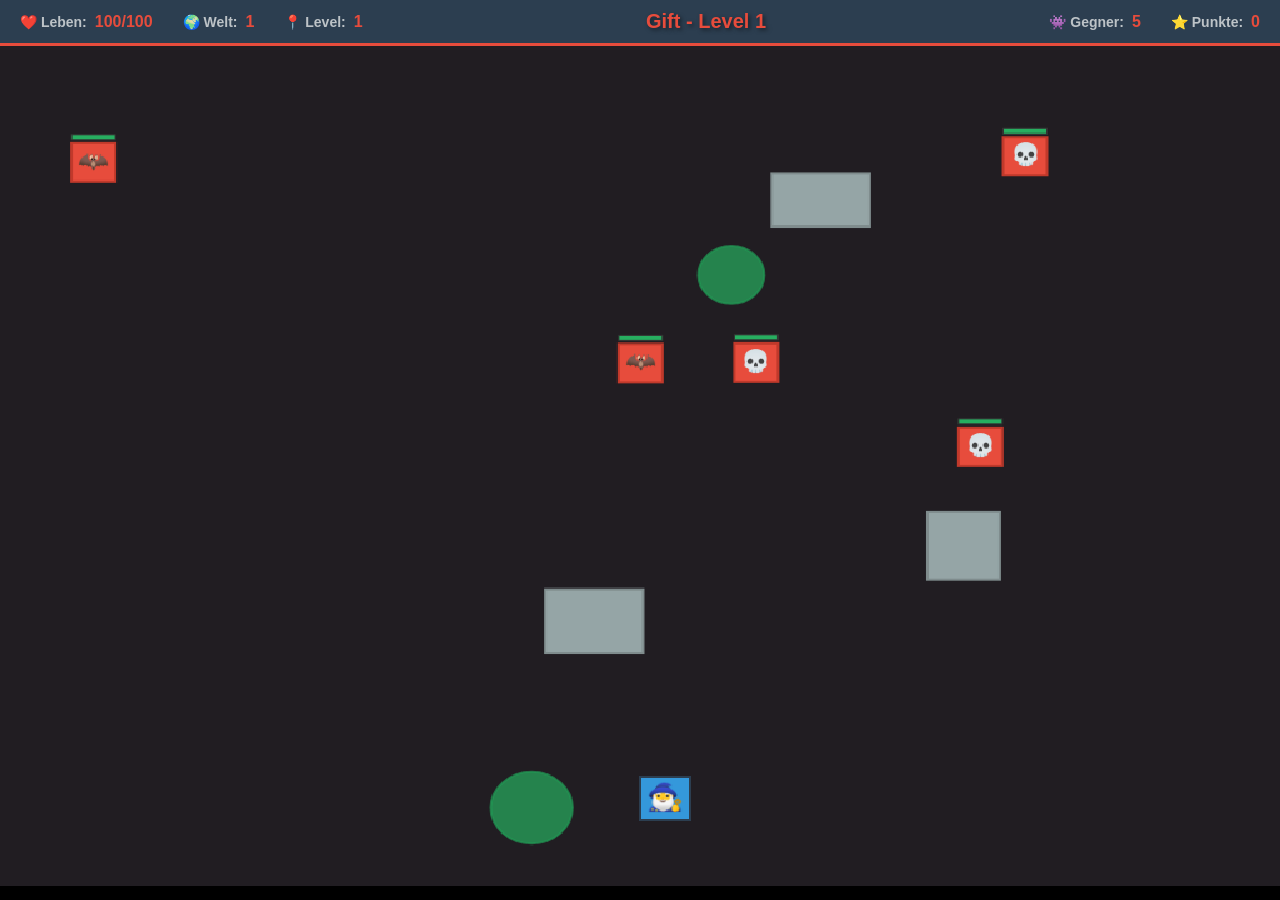
==== game.html @ 1f1c6a16 "Initial project setup: Game of Leo - A browser-based action game Features: - 10 worlds with unique t" ====
<!DOCTYPE html>
<html lang="de">
<head>
    <meta charset="UTF-8">
    <meta name="viewport" content="width=device-width, initial-scale=1.0">
    <title>Game of Leo - Spielen</title>
    <link rel="stylesheet" href="css/style.css">
    <link rel="stylesheet" href="css/game.css">
</head>
<body>
    <div class="game-container">
        <div class="hud">
            <div class="hud-left">
                <div class="hud-item">
                    <span class="label">❤️ Leben:</span>
                    <span id="health" class="value">100/100</span>
                </div>
                <div class="hud-item">
                    <span class="label">🌍 Welt:</span>
                    <span id="world" class="value">1</span>
                </div>
                <div class="hud-item">
                    <span class="label">📍 Level:</span>
                    <span id="level" class="value">1</span>
                </div>
            </div>
            <div class="hud-center">
                <h2 id="level-title">Welt 1 - Level 1</h2>
            </div>
            <div class="hud-right">
                <div class="hud-item">
                    <span class="label">👾 Gegner:</span>
                    <span id="enemies-left" class="value">0</span>
                </div>
                <div class="hud-item">
                    <span class="label">⭐ Punkte:</span>
                    <span id="score" class="value">0</span>
                </div>
            </div>
        </div>

        <canvas id="gameCanvas" width="1024" height="768"></canvas>

        <div id="pause-menu" class="modal hidden">
            <div class="modal-content">
                <h2>PAUSIERT</h2>
                <div class="menu-buttons">
                    <button class="menu-btn" onclick="game.resume()">FORTSETZEN</button>
                    <button class="menu-btn btn-secondary" onclick="goToMenu()">ZURÜCK ZUM MENÜ</button>
                </div>
            </div>
        </div>

        <div id="level-complete" class="modal hidden">
            <div class="modal-content">
                <h2>✨ Level Abgeschlossen! ✨</h2>
                <p id="level-complete-text">Großartig!</p>
                <div id="weapon-selection" class="weapon-selection hidden">
                    <h3>Wähle eine neue Waffe:</h3>
                    <div id="weapon-grid" class="weapon-grid">
                        <!-- Waffen werden hier eingefügt -->
                    </div>
                </div>
                <button class="menu-btn" onclick="game.nextLevel()">NÄCHSTES LEVEL</button>
            </div>
        </div>

        <div id="boss-defeated" class="modal hidden">
            <div class="modal-content">
                <h2>🏆 BOSS BESIEGT! 🏆</h2>
                <p id="boss-power-text">Du erhältst eine neue Superkraft!</p>
                <button class="menu-btn" onclick="game.nextLevel()">WEITER</button>
            </div>
        </div>

        <div id="game-over" class="modal hidden">
            <div class="modal-content">
                <h2>💀 GAME OVER 💀</h2>
                <p id="game-over-text">Du bist besiegt worden!</p>
                <p class="score-text">Erreichte Level: <span id="final-level">0</span></p>
                <div class="menu-buttons">
                    <button class="menu-btn" onclick="game.restart()">NEUER VERSUCH</button>
                    <button class="menu-btn btn-secondary" onclick="goToMenu()">MENÜ</button>
                </div>
            </div>
        </div>
    </div>

    <script src="js/gamedata.js"></script>
    <script src="js/gameobjects.js"></script>
    <script src="js/game.js"></script>
    <script src="js/leaderboard.js"></script>
</body>
</html>
---- css/style.css ----
* {
    margin: 0;
    padding: 0;
    box-sizing: border-box;
}

:root {
    --primary-color: #2c3e50;
    --secondary-color: #e74c3c;
    --success-color: #27ae60;
    --text-color: #ecf0f1;
    --text-dark: #34495e;
    --border-color: #95a5a6;
    --bg-dark: #1a1a1a;
    --bg-light: #34495e;
}

html, body {
    width: 100%;
    height: 100%;
    font-family: 'Arial', sans-serif;
    background-color: var(--bg-dark);
    color: var(--text-color);
    overflow: hidden;
}

button {
    font-family: 'Arial', sans-serif;
    cursor: pointer;
    border: none;
    border-radius: 8px;
    padding: 12px 24px;
    font-size: 16px;
    font-weight: bold;
    transition: all 0.3s ease;
}

input[type="text"],
input[type="checkbox"] {
    font-family: 'Arial', sans-serif;
}

.modal {
    display: flex !important;
    position: fixed;
    top: 0;
    left: 0;
    width: 100%;
    height: 100%;
    background-color: rgba(0, 0, 0, 0.7);
    justify-content: center;
    align-items: center;
    z-index: 1000;
}

.modal.hidden {
    display: none !important;
}

.modal-content {
    background-color: var(--primary-color);
    border: 3px solid var(--secondary-color);
    border-radius: 15px;
    padding: 40px;
    text-align: center;
    max-width: 600px;
    width: 90%;
    animation: slideIn 0.3s ease-out;
    box-shadow: 0 10px 40px rgba(0, 0, 0, 0.5);
}

.modal-content.modal-large {
    max-width: 800px;
    max-height: 90vh;
    overflow-y: auto;
}

.modal-content h2 {
    font-size: 32px;
    margin-bottom: 20px;
    color: var(--secondary-color);
    text-shadow: 2px 2px 4px rgba(0, 0, 0, 0.5);
}

.modal-content p {
    margin-bottom: 15px;
    font-size: 18px;
    line-height: 1.5;
}

.close-btn {
    position: absolute;
    top: 15px;
    right: 15px;
    background-color: var(--secondary-color);
    color: white;
    border: none;
    width: 40px;
    height: 40px;
    border-radius: 50%;
    font-size: 24px;
    cursor: pointer;
    display: flex;
    align-items: center;
    justify-content: center;
}

.close-btn:hover {
    background-color: #c0392b;
    transform: scale(1.1);
}

@keyframes slideIn {
    from {
        transform: translateY(-50px);
        opacity: 0;
    }
    to {
        transform: translateY(0);
        opacity: 1;
    }
}

@media (max-width: 768px) {
    body {
        font-size: 14px;
    }

    .modal-content {
        padding: 20px;
    }

    .modal-content h2 {
        font-size: 24px;
    }

    button {
        padding: 10px 20px;
        font-size: 14px;
    }
}
---- css/game.css ----
.game-container {
    display: flex;
    flex-direction: column;
    width: 100%;
    height: 100%;
    background-color: #000;
}

.hud {
    display: flex;
    justify-content: space-between;
    align-items: center;
    background-color: var(--primary-color);
    border-bottom: 3px solid var(--secondary-color);
    padding: 10px 20px;
    gap: 20px;
}

.hud-left,
.hud-right {
    display: flex;
    gap: 30px;
    flex-wrap: wrap;
}

.hud-center {
    flex: 1;
    text-align: center;
}

.hud-center h2 {
    font-size: 20px;
    color: var(--secondary-color);
    text-shadow: 2px 2px 4px rgba(0, 0, 0, 0.5);
    margin: 0;
}

.hud-item {
    display: flex;
    align-items: center;
    gap: 8px;
    font-size: 14px;
}

.hud-item .label {
    font-weight: bold;
    color: #bdc3c7;
}

.hud-item .value {
    color: var(--secondary-color);
    font-weight: bold;
    font-size: 16px;
}

#gameCanvas {
    display: block;
    width: 100%;
    height: calc(100% - 60px);
    background-color: #222;
    touch-action: none;
    image-rendering: pixelated;
    image-rendering: crisp-edges;
}

.weapon-selection {
    margin-top: 20px;
}

.weapon-selection h3 {
    margin-bottom: 15px;
    color: var(--secondary-color);
}

.weapon-grid {
    display: grid;
    grid-template-columns: repeat(auto-fit, minmax(120px, 1fr));
    gap: 15px;
    margin-bottom: 20px;
}

.weapon-card {
    background-color: var(--bg-light);
    border: 2px solid #95a5a6;
    border-radius: 8px;
    padding: 15px;
    cursor: pointer;
    transition: all 0.3s ease;
    display: flex;
    flex-direction: column;
    align-items: center;
    text-align: center;
}

.weapon-card:hover {
    border-color: var(--secondary-color);
    transform: translateY(-3px);
    background-color: rgba(231, 76, 60, 0.1);
}

.weapon-card.selected {
    border-color: var(--success-color);
    background-color: rgba(39, 174, 96, 0.2);
}

.weapon-icon {
    font-size: 32px;
    margin-bottom: 8px;
}

.weapon-card p {
    font-size: 12px;
    color: #bdc3c7;
    margin: 0;
}

.score-text {
    font-size: 18px;
    font-weight: bold;
    color: var(--secondary-color);
    margin: 15px 0;
}

@media (max-width: 768px) {
    .hud {
        flex-direction: column;
        padding: 10px;
        gap: 5px;
    }

    .hud-left,
    .hud-right {
        gap: 15px;
        justify-content: center;
    }

    .hud-center h2 {
        font-size: 16px;
    }

    .hud-item {
        font-size: 12px;
    }

    #gameCanvas {
        height: calc(100% - 100px);
    }

    .weapon-grid {
        grid-template-columns: repeat(auto-fit, minmax(100px, 1fr));
    }
}
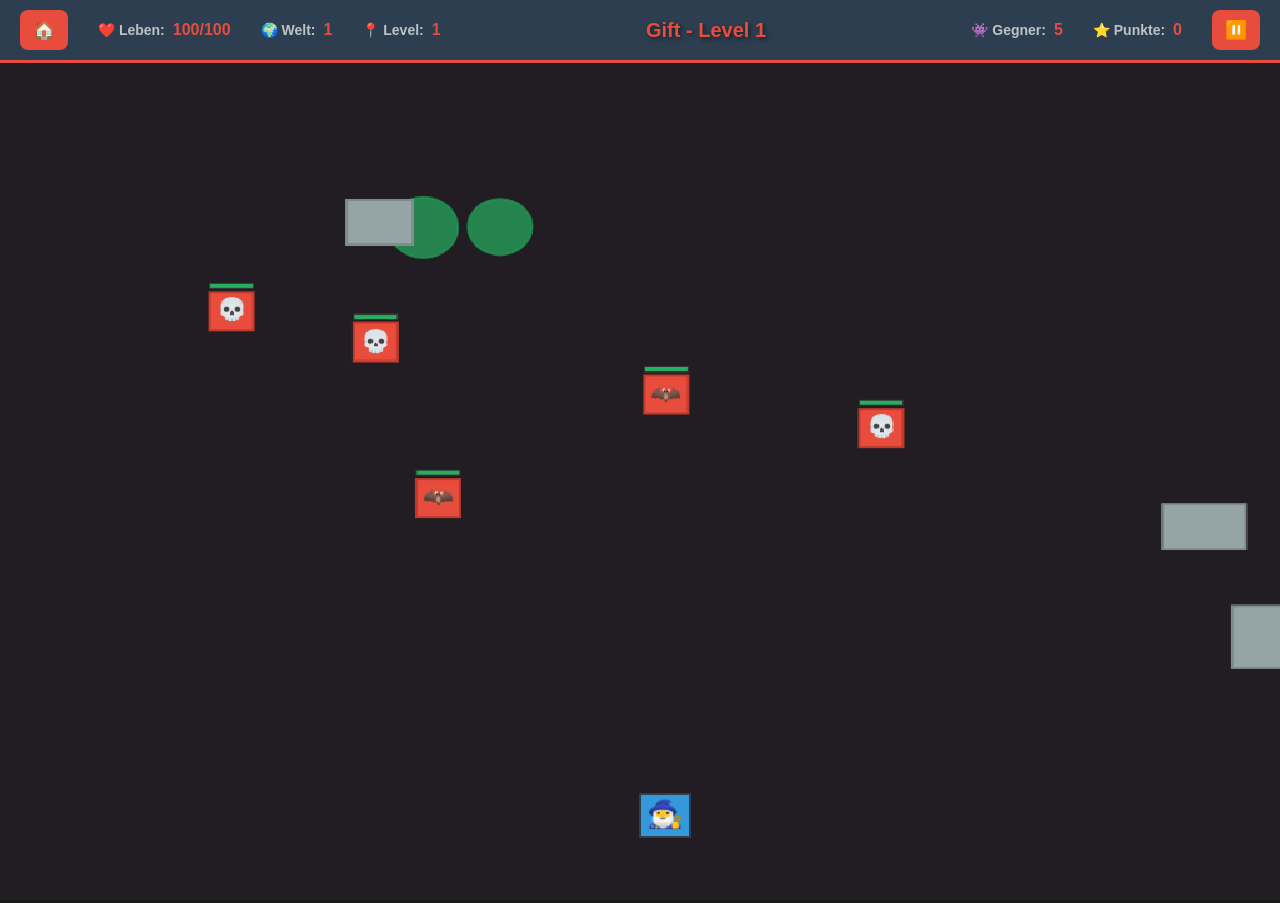
==== commit 6f3f8d8d: "Fix critical gameplay issues and add HUD controls Fixes: - Fix infinite air drops - implement proper" ====
--- a/game.html
+++ b/game.html
@@ -11,6 +11,7 @@
     <div class="game-container">
         <div class="hud">
             <div class="hud-left">
+                <button id="btn-home" class="hud-btn" onclick="goToMenu()" title="Zurück zum Menü">🏠</button>
                 <div class="hud-item">
                     <span class="label">❤️ Leben:</span>
                     <span id="health" class="value">100/100</span>
@@ -36,6 +37,7 @@
                     <span class="label">⭐ Punkte:</span>
                     <span id="score" class="value">0</span>
                 </div>
+                <button id="btn-pause" class="hud-btn" onclick="game.togglePause()" title="Pause (ESC)">⏸️</button>
             </div>
         </div>
 
--- a/css/game.css
+++ b/css/game.css
@@ -40,6 +40,30 @@
     align-items: center;
     gap: 8px;
     font-size: 14px;
+}
+
+.hud-btn {
+    background-color: var(--secondary-color);
+    color: white;
+    border: none;
+    border-radius: 8px;
+    width: 40px;
+    height: 40px;
+    font-size: 18px;
+    cursor: pointer;
+    display: flex;
+    align-items: center;
+    justify-content: center;
+    transition: all 0.3s ease;
+}
+
+.hud-btn:hover {
+    background-color: #c0392b;
+    transform: scale(1.1);
+}
+
+.hud-btn:active {
+    transform: scale(0.95);
 }
 
 .hud-item .label {
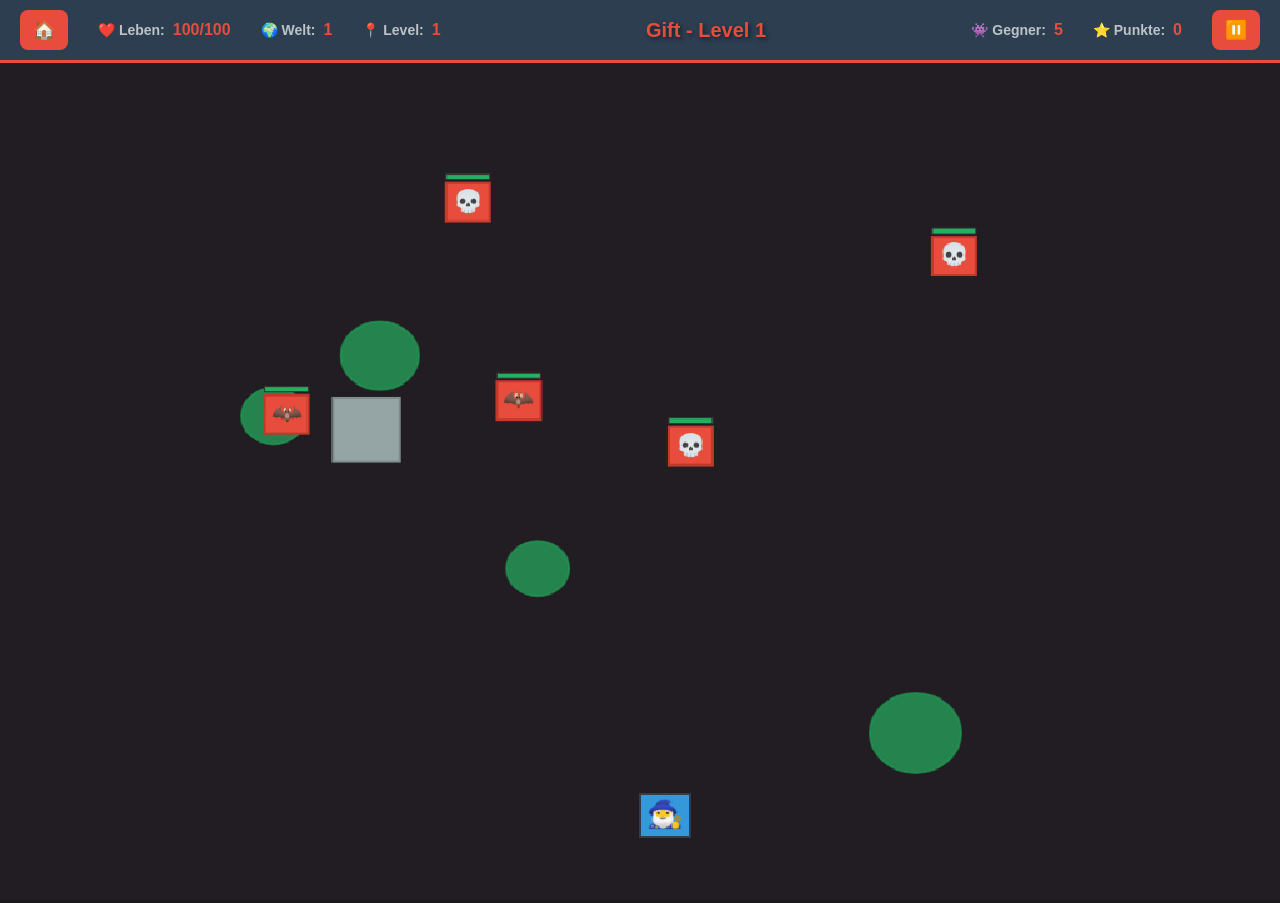
==== commit f44c95bb: "Fix critical gameplay issues and improve localization Major Fixes: - Fix automatic shooting system -" ====
--- a/game.html
+++ b/game.html
@@ -89,6 +89,7 @@
     </div>
 
     <script src="js/gamedata.js"></script>
+    <script src="js/audio.js"></script>
     <script src="js/gameobjects.js"></script>
     <script src="js/game.js"></script>
     <script src="js/leaderboard.js"></script>
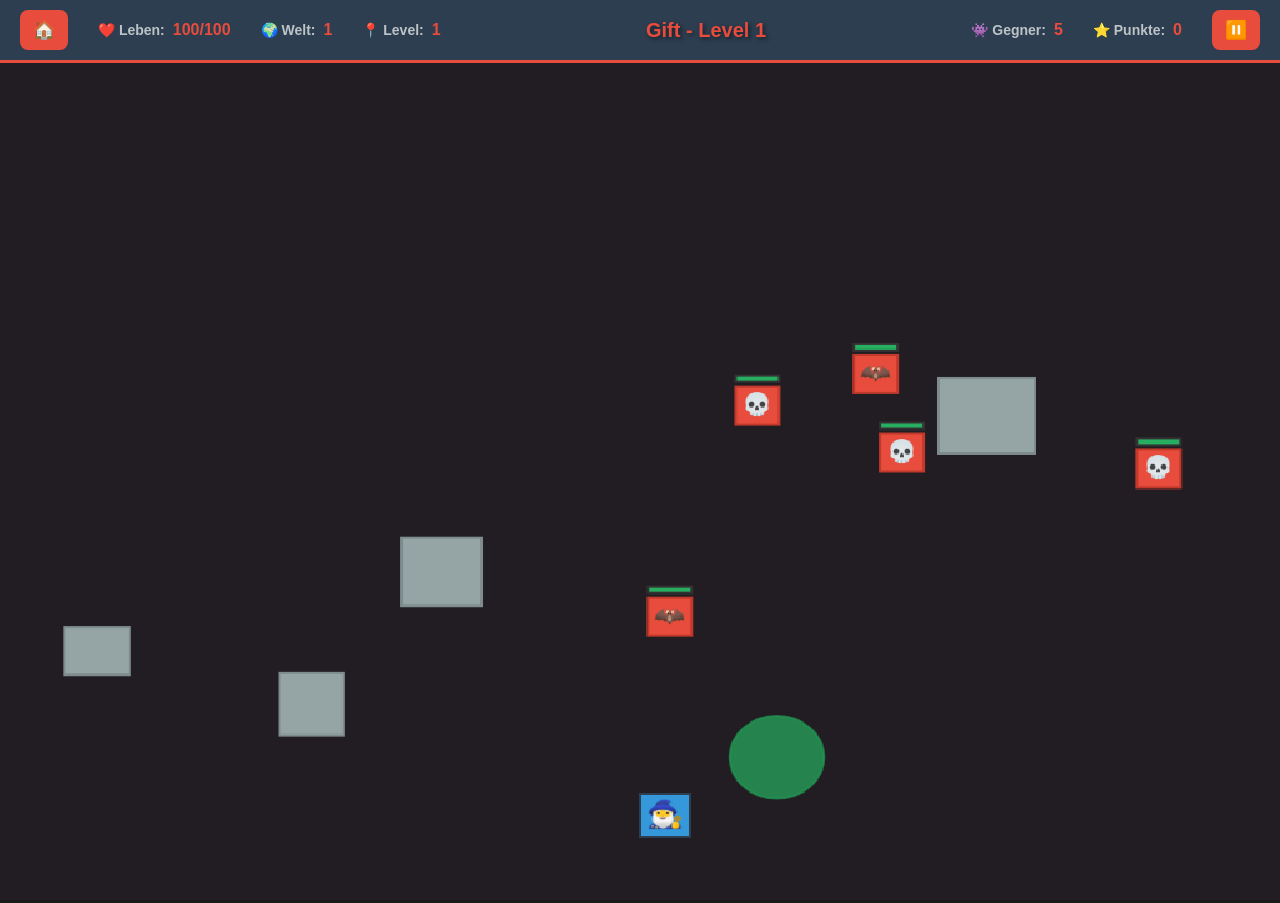
==== commit 738cdee0: "Fix multiple gameplay issues - Halve auto-shoot range from 350 to 175 pixels - Add enemy shooting me" ====
--- a/game.html
+++ b/game.html
@@ -57,7 +57,7 @@
             <div class="modal-content">
                 <h2>✨ Level Abgeschlossen! ✨</h2>
                 <p id="level-complete-text">Großartig!</p>
-                <div id="weapon-selection" class="weapon-selection hidden">
+                <div id="weapon-selection" class="hidden">
                     <h3>Wähle eine neue Waffe:</h3>
                     <div id="weapon-grid" class="weapon-grid">
                         <!-- Waffen werden hier eingefügt -->
--- a/css/game.css
+++ b/css/game.css
@@ -103,6 +103,28 @@
     margin-bottom: 20px;
 }
 
+.weapon-btn {
+    background-color: var(--bg-light);
+    border: 2px solid #95a5a6;
+    border-radius: 8px;
+    padding: 15px;
+    cursor: pointer;
+    transition: all 0.3s ease;
+    font-size: 16px;
+    font-weight: bold;
+    color: #ecf0f1;
+}
+
+.weapon-btn:hover {
+    border-color: var(--secondary-color);
+    transform: translateY(-3px);
+    background-color: rgba(231, 76, 60, 0.1);
+}
+
+.weapon-btn:active {
+    transform: scale(0.95);
+}
+
 .weapon-card {
     background-color: var(--bg-light);
     border: 2px solid #95a5a6;
